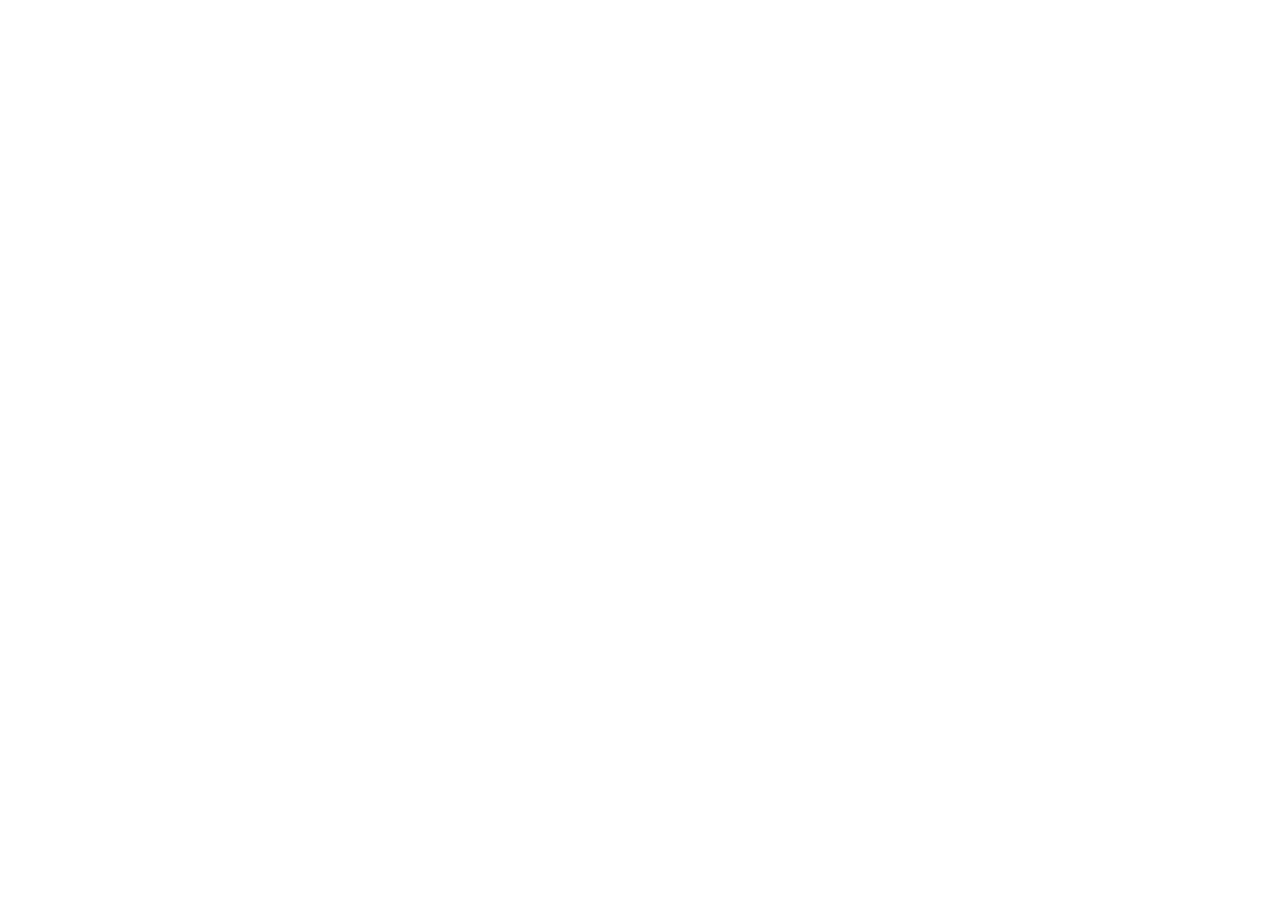
==== console/index.html @ 11475984 "I HAYE HTML PATHS" ====
<!DOCTYPE HTML>
<html>
  <head>
    <title>Yayl</title>
    <link href="style.css" rel="stylesheet">
    <style>
      @import url(
        'https://fonts.googleapis.com/css2?family=Montserrat:ital,wght@0,100..900;1,100..900&display=swap'
      );
    </style>
  </head>
  <body>
    <div id="game_browser"></div>
    <script src="app.js"></script>
  </body>
</html>
---- console/style.css ----
#app {
    display: flex;
    size: 400px 400px;
    background-size: contain;
}
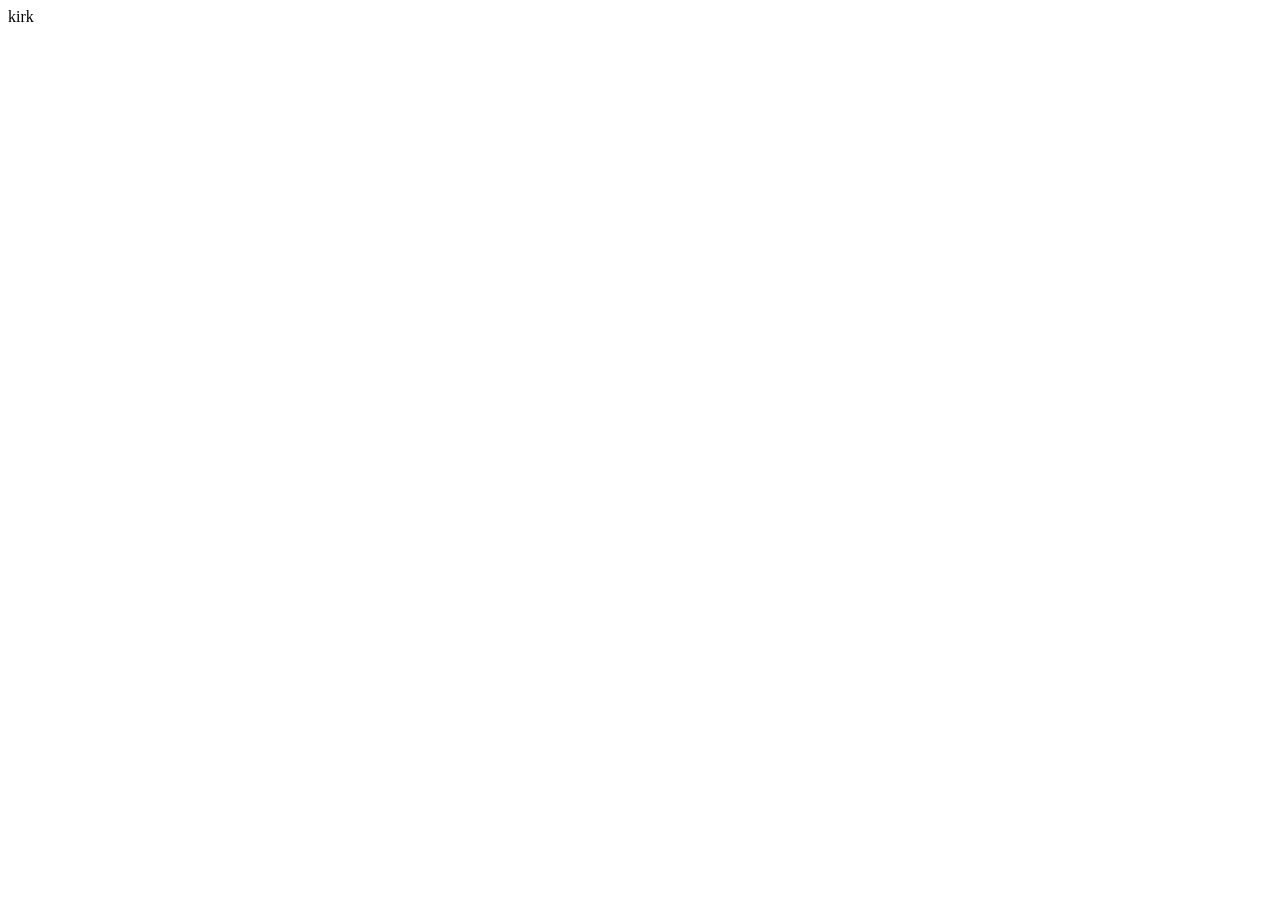
==== commit 60fa3b39: "kirk" ====
--- a/console/index.html
+++ b/console/index.html
@@ -10,7 +10,11 @@
     </style>
   </head>
   <body>
-    <div id="game_browser"></div>
+    <div id="game_browser">
+      <div class="app">
+        kirk
+      </div>
+    </div>
     <script src="app.js"></script>
   </body>
 </html>
--- a/console/style.css
+++ b/console/style.css
@@ -1,5 +1,6 @@
-#app {
+.app {
     display: flex;
     size: 400px 400px;
     background-size: contain;
+    background-image: url('index.html')
 }
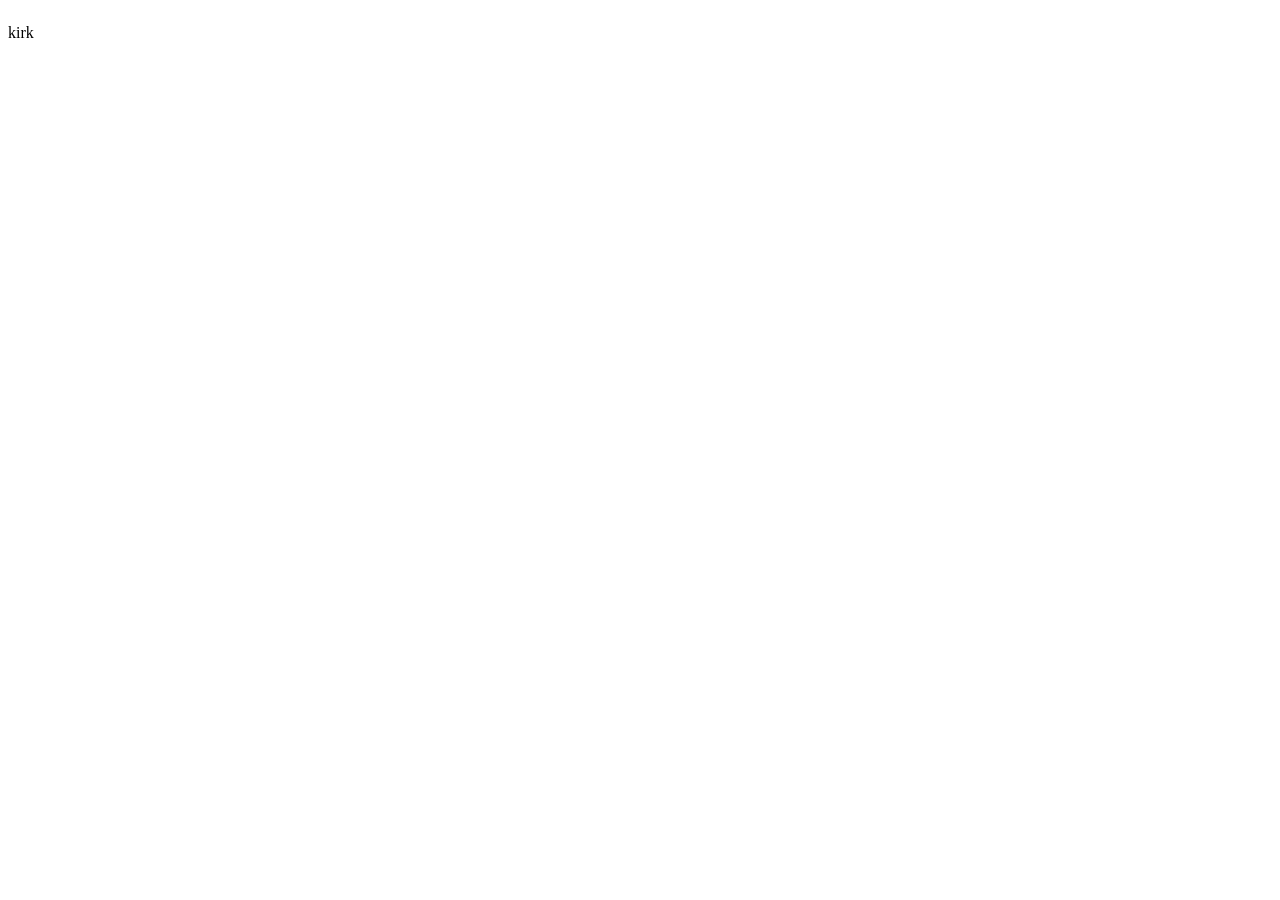
==== commit 2b01fdfe: "LITERALLY WHAT" ====
--- a/console/index.html
+++ b/console/index.html
@@ -12,7 +12,7 @@
   <body>
     <div id="game_browser">
       <div class="app">
-        kirk
+        <p>kirk</p>
       </div>
     </div>
     <script src="app.js"></script>
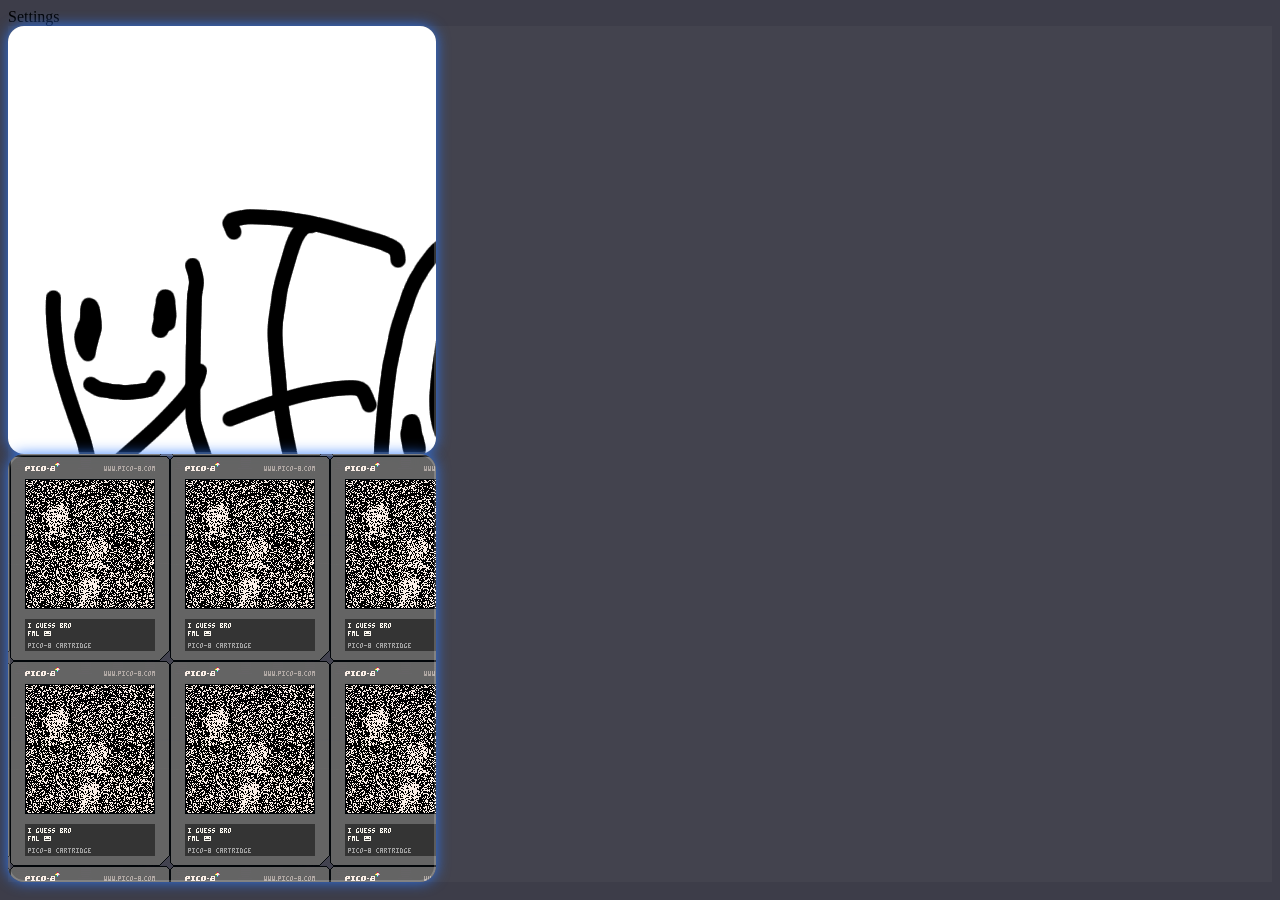
==== commit 0db76d30: "sighbow" ====
--- a/console/index.html
+++ b/console/index.html
@@ -10,11 +10,8 @@
     </style>
   </head>
   <body>
-    <div id="game_browser">
-      <div class="app">
-        <p>kirk</p>
-      </div>
-    </div>
+    <div id="nav"><a>Settings</a></div>
+    <div id="game_browser"></div>
     <script src="app.js"></script>
   </body>
 </html>
--- a/console/style.css
+++ b/console/style.css
@@ -1,6 +1,36 @@
+body {
+    background-color: rgb(61, 61, 73);
+}
+
+#game_browser {
+    background-color: rgb(67, 67, 78);
+}
+
 .app {
     display: flex;
-    size: 400px 400px;
-    background-size: contain;
-    background-image: url('index.html')
+    width: 400px;
+    height: 400px;
+    background-size: cover;
+    box-shadow: 0px 0px 14px 0px rgba(46,123,255,0.9);
+    /* background-image: url('applications/html_test/thumb.png'); */
+    -ms-interpolation-mode: nearest-neighbor;
+    /* Firefox */
+    image-rendering: crisp-edges;
+    /* Chromium + Safari */
+    image-rendering: pixelated;
+
+    backdrop-filter: blur(20px) saturate(120%);
+    border-radius: 1rem;
+
+    justify-content: center;
+    align-items: center;
+    text-align: center;
+
+    size: 33%;
+    padding: 12px;
+
+    background: #E8E0FF;
+    background:
+        linear-gradient(54deg,rgba(232, 224, 255, 0.2) 0%, rgba(255, 255, 255, 0.2) 47%, rgba(239, 222, 255, 0.2) 89%);
+    border: rgba(255, 255, 255, 0.2) 2px solid
 }
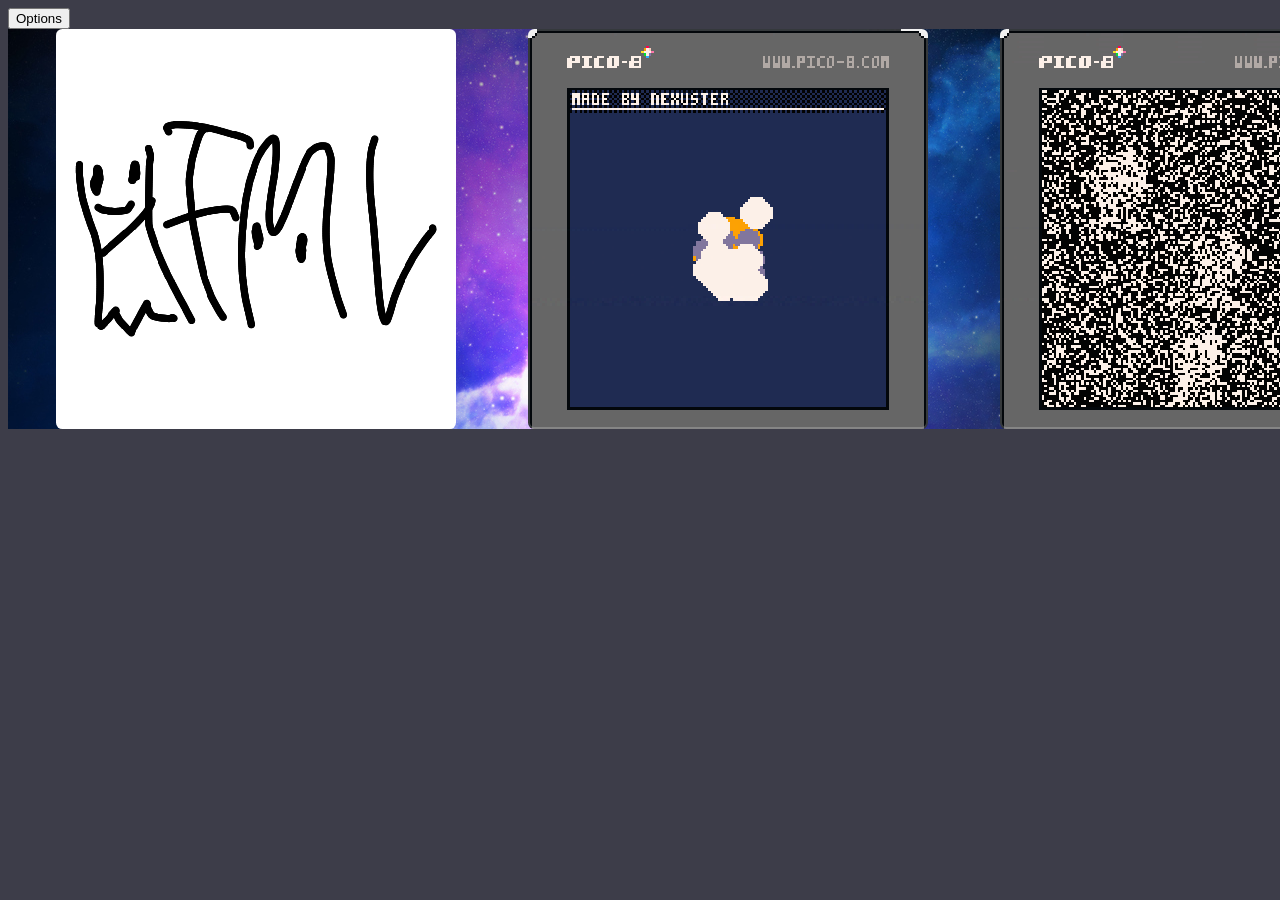
==== commit 85075473: "guh" ====
--- a/console/index.html
+++ b/console/index.html
@@ -3,6 +3,7 @@
   <head>
     <title>Yayl</title>
     <link href="style.css" rel="stylesheet">
+    <link href="shared.css" rel="stylesheet">
     <style>
       @import url(
         'https://fonts.googleapis.com/css2?family=Montserrat:ital,wght@0,100..900;1,100..900&display=swap'
@@ -10,7 +11,7 @@
     </style>
   </head>
   <body>
-    <div id="nav"><a>Settings</a></div>
+    <div id="nav"><button class="glass" id="options">Options</button></div>
     <div id="game_browser"></div>
     <script src="app.js"></script>
   </body>
--- a/console/style.css
+++ b/console/style.css
@@ -4,33 +4,34 @@
 
 #game_browser {
     background-color: rgb(67, 67, 78);
+    display: flex;
+    gap: 24px;
+    
+    z-index:1000;
+    
+    background-image: url('/img/bg.jpg');
 }
 
 .app {
-    display: flex;
+    margin-left: 48px;
     width: 400px;
     height: 400px;
-    background-size: cover;
-    box-shadow: 0px 0px 14px 0px rgba(46,123,255,0.9);
-    /* background-image: url('applications/html_test/thumb.png'); */
     -ms-interpolation-mode: nearest-neighbor;
-    /* Firefox */
     image-rendering: crisp-edges;
-    /* Chromium + Safari */
     image-rendering: pixelated;
 
-    backdrop-filter: blur(20px) saturate(120%);
-    border-radius: 1rem;
+    background-size: cover;
+    background-image:
+        linear-gradient(54deg,rgba(232, 224, 255, 0.2) 0%, rgba(255, 255, 255, 0.2) 47%, rgba(239, 222, 255, 0.2) 89%);
+    border: rgba(255, 255, 255, 0.2) 2px solid;
+    border-radius: 0.4rem;
 
-    justify-content: center;
-    align-items: center;
-    text-align: center;
+    flex-shrink: 0;
+    padding: 12px;
+    cursor: pointer;
+}
 
-    size: 33%;
-    padding: 12px;
-
-    background: #E8E0FF;
-    background:
-        linear-gradient(54deg,rgba(232, 224, 255, 0.2) 0%, rgba(255, 255, 255, 0.2) 47%, rgba(239, 222, 255, 0.2) 89%);
-    border: rgba(255, 255, 255, 0.2) 2px solid
+.app:hover {
+    box-shadow: 0px 0px 14px 0px rgba(46,123,255,0.9);
+    filter: brightness(110%)
 }
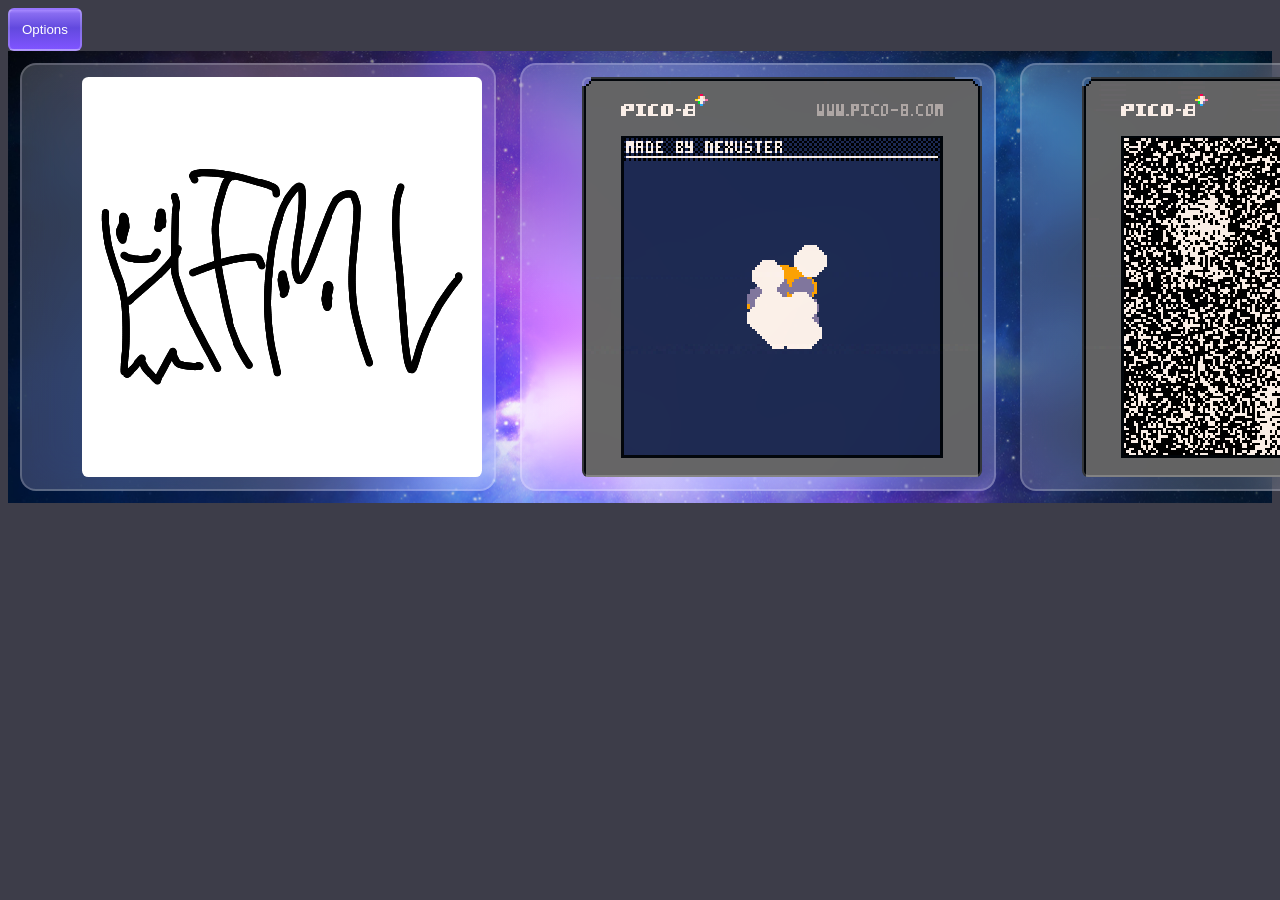
==== commit 80046137: "trying to pretty up stuff" ====
--- a/console/index.html
+++ b/console/index.html
@@ -3,7 +3,7 @@
   <head>
     <title>Yayl</title>
     <link href="style.css" rel="stylesheet">
-    <link href="shared.css" rel="stylesheet">
+    <link href="../shared.css" rel="stylesheet">
     <style>
       @import url(
         'https://fonts.googleapis.com/css2?family=Montserrat:ital,wght@0,100..900;1,100..900&display=swap'
@@ -11,7 +11,7 @@
     </style>
   </head>
   <body>
-    <div id="nav"><button class="glass" id="options">Options</button></div>
+    <div id="nav"><button id="options">Options</button></div>
     <div id="game_browser"></div>
     <script src="app.js"></script>
   </body>
--- a/console/style.css
+++ b/console/style.css
@@ -6,10 +6,12 @@
     background-color: rgb(67, 67, 78);
     display: flex;
     gap: 24px;
+    padding: 12px;
     
     z-index:1000;
-    
+
     background-image: url('/img/bg.jpg');
+    background-size: cover;
 }
 
 .app {
--- a/shared.css
+++ b/shared.css
@@ -0,0 +1,44 @@
+div.glass {
+    backdrop-filter: blur(20px) saturate(120%);
+    border-radius: 1rem;
+
+    justify-content: center;
+    align-items: center;
+    text-align: center;
+
+    size: 33%;
+    padding: 12px;
+
+    background: #E8E0FF;
+    background:
+        linear-gradient(54deg,rgba(232, 224, 255, 0.2) 0%, rgba(255, 255, 255, 0.2) 47%, rgba(239, 222, 255, 0.2) 89%);
+    border: rgba(255, 255, 255, 0.2) 2px solid
+}
+
+p.glass, h1.glass {
+    top: 0px;
+}
+
+button {
+    border-radius: 6px;
+    border: rgba(255, 255, 255, 0.2) 2px solid;
+    padding: 12px;
+
+    color: white;
+
+    background: #7f54ff;
+    background:
+        linear-gradient(0deg, rgba(127, 84, 255, 1) 0%, rgba(98, 73, 222, 1) 54%, rgba(136, 108, 241, 1) 91%, rgba(165, 135, 255, 1) 100%);
+}
+
+button:hover {
+    border-radius: 6px;
+    border: rgba(47, 18, 154, 0.2) 2px solid;
+    padding: 12px;
+
+    color: rgb(235, 226, 255);
+    
+    background: #7b4fff;
+    background:
+        linear-gradient(0deg, rgba(123, 79, 255, 1) 0%, rgba(76, 46, 230, 1) 12%, rgba(67, 15, 255, 1) 41%, rgba(92, 38, 255, 1) 100%);
+}
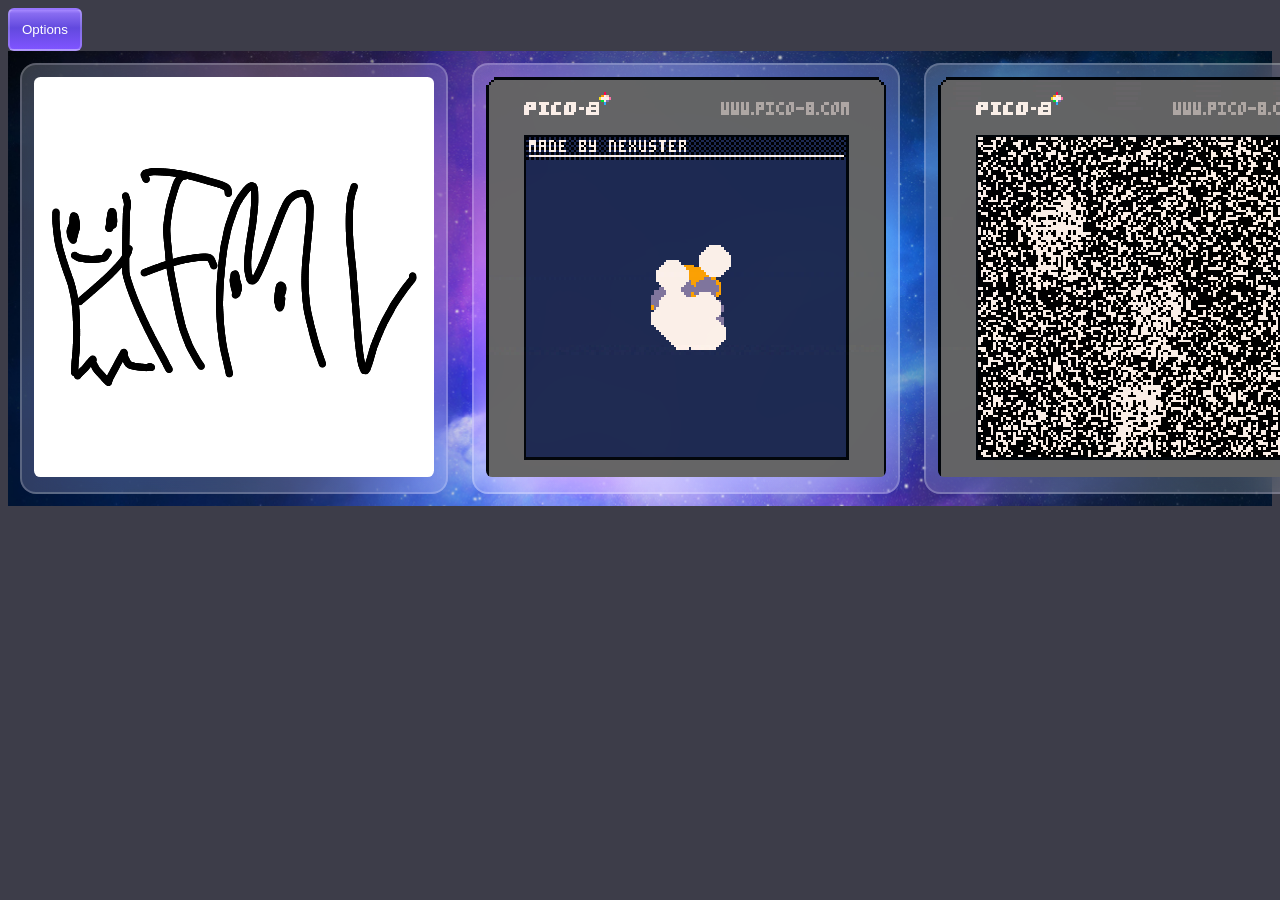
==== commit e3b871cb: "that fuckass button class" ====
--- a/console/index.html
+++ b/console/index.html
@@ -11,7 +11,7 @@
     </style>
   </head>
   <body>
-    <div id="nav"><button id="options">Options</button></div>
+    <div id="nav"><button class="nb" id="options">Options</button></div>
     <div id="game_browser"></div>
     <script src="app.js"></script>
   </body>
--- a/console/style.css
+++ b/console/style.css
@@ -10,12 +10,11 @@
     
     z-index:1000;
 
-    background-image: url('/img/bg.jpg');
+    background-image: url('../img/bg.jpg');
     background-size: cover;
 }
 
 .app {
-    margin-left: 48px;
     width: 400px;
     height: 400px;
     -ms-interpolation-mode: nearest-neighbor;
@@ -23,17 +22,18 @@
     image-rendering: pixelated;
 
     background-size: cover;
-    background-image:
-        linear-gradient(54deg,rgba(232, 224, 255, 0.2) 0%, rgba(255, 255, 255, 0.2) 47%, rgba(239, 222, 255, 0.2) 89%);
-    border: rgba(255, 255, 255, 0.2) 2px solid;
+    background-repeat: no-repeat;
+
+    background-color: transparent;
+    border: transparent;
     border-radius: 0.4rem;
 
     flex-shrink: 0;
-    padding: 12px;
-    cursor: pointer;
+    cursor: default;
 }
 
 .app:hover {
     box-shadow: 0px 0px 14px 0px rgba(46,123,255,0.9);
-    filter: brightness(110%)
+    filter: brightness(110%) saturate(90%);
+    /* background-size: cover; */
 }
--- a/shared.css
+++ b/shared.css
@@ -19,7 +19,7 @@
     top: 0px;
 }
 
-button {
+button.nb {
     border-radius: 6px;
     border: rgba(255, 255, 255, 0.2) 2px solid;
     padding: 12px;
@@ -31,7 +31,7 @@
         linear-gradient(0deg, rgba(127, 84, 255, 1) 0%, rgba(98, 73, 222, 1) 54%, rgba(136, 108, 241, 1) 91%, rgba(165, 135, 255, 1) 100%);
 }
 
-button:hover {
+button.nb:hover {
     border-radius: 6px;
     border: rgba(47, 18, 154, 0.2) 2px solid;
     padding: 12px;
